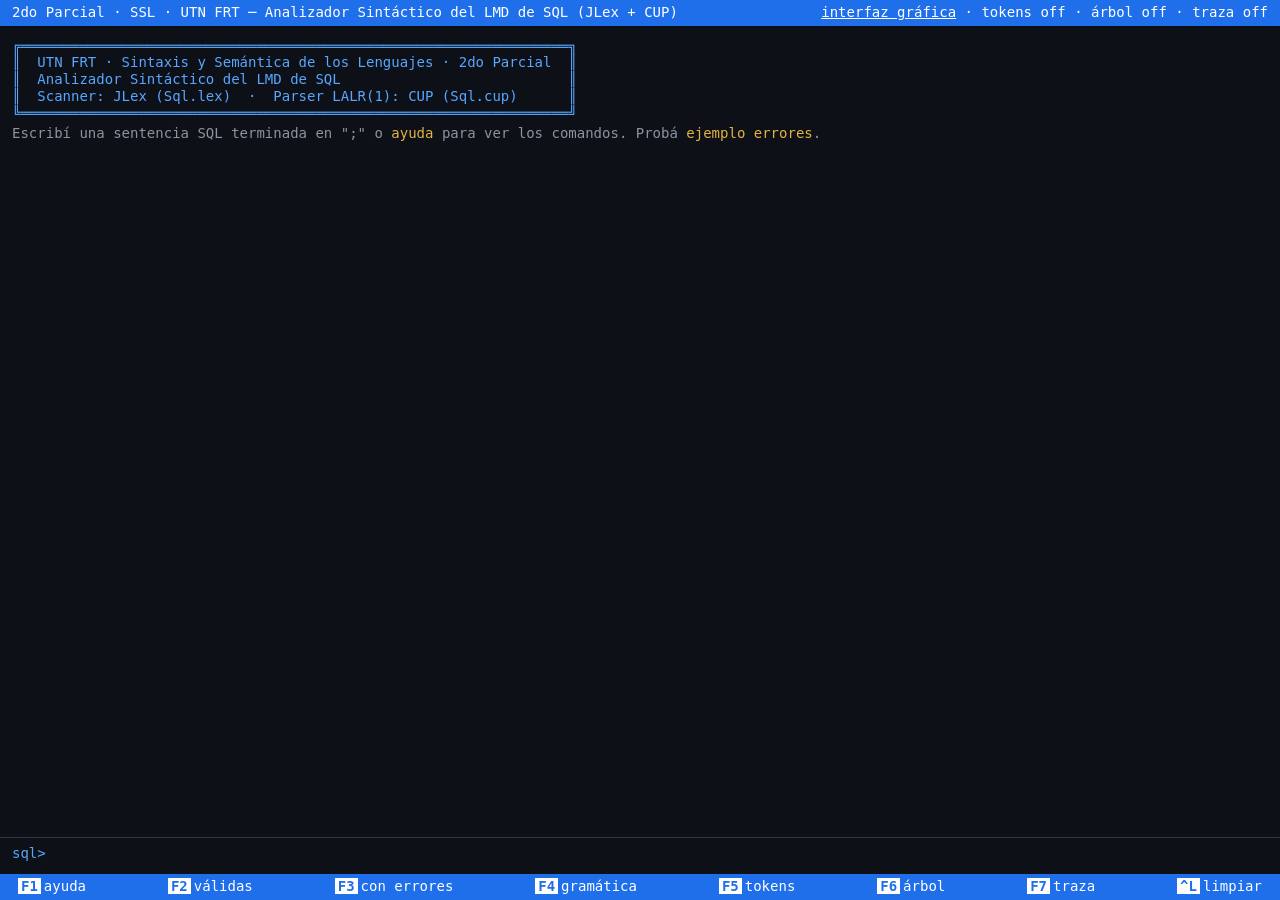
==== docs/consola.html @ d27b0b25 "feat: add web interface and TUI console for GitHub Pages Export the LALR tables generated by CUP and" ====
<!DOCTYPE html>
<html lang="es">
<head>
<meta charset="UTF-8">
<meta name="viewport" content="width=device-width, initial-scale=1">
<title>Consola SQL</title>
<style>
  :root {
    --fondo: #0d1117;
    --barra: #1f6feb;
    --barra-texto: #ffffff;
    --texto: #c9d1d9;
    --tenue: #8b949e;
    --ok: #3fb950;
    --error: #f85149;
    --aviso: #d29922;
    --cmd: #e3b341;
    --prompt: #58a6ff;
    --mono: "Cascadia Mono", "Consolas", "DejaVu Sans Mono", "Courier New", monospace;
  }
  * { box-sizing: border-box; }
  html, body { height: 100%; margin: 0; }
  body {
    background: var(--fondo);
    color: var(--texto);
    font: 14px/1.4 var(--mono);
    display: flex;
    flex-direction: column;
  }
  .barra {
    background: var(--barra);
    color: var(--barra-texto);
    display: flex;
    justify-content: space-between;
    gap: 12px;
    padding: 3px 12px;
    white-space: nowrap;
    overflow: hidden;
  }
  .barra a { color: var(--barra-texto); }
  #salida {
    flex: 1;
    overflow: auto;
    padding: 10px 12px;
  }
  .linea { white-space: pre-wrap; word-break: break-word; }
  .linea pre, .linea.pre { margin: 2px 0; white-space: pre; font: inherit; line-height: 1.2; }
  .titulo { color: var(--prompt); }
  .tenue { color: var(--tenue); }
  .ok { color: var(--ok); }
  .error, pre .error { color: var(--error); }
  .aviso, pre .aviso { color: var(--aviso); }
  .cmd { color: var(--cmd); }
  .prompt { color: var(--prompt); }
  .linea-entrada {
    display: flex;
    gap: 8px;
    padding: 6px 12px;
    border-top: 1px solid #30363d;
  }
  #entrada {
    flex: 1;
    background: transparent;
    border: none;
    outline: none;
    color: var(--texto);
    font: inherit;
    font-size: 16px;
    caret-color: var(--cmd);
  }
  .teclas { display: flex; gap: 2px; flex-wrap: wrap; }
  .teclas button {
    background: none;
    border: none;
    color: var(--barra-texto);
    font: inherit;
    padding: 0 6px;
    cursor: pointer;
  }
  .teclas b { background: var(--barra-texto); color: var(--barra); padding: 0 3px; margin-right: 3px; }
</style>
</head>
<body>
  <div class="barra">
    <span>2do Parcial · SSL · UTN FRT ─ Analizador Sintáctico del LMD de SQL (JLex + CUP)</span>
    <span><a href="index.html">interfaz gráfica</a> · <span id="estado"></span></span>
  </div>
  <div id="salida" role="log" aria-live="polite"></div>
  <div class="linea-entrada">
    <span class="prompt" id="prompt">sql&gt;</span>
    <input id="entrada" type="text" autocomplete="off" autocapitalize="off" spellcheck="false" aria-label="Comando o sentencia SQL">
  </div>
  <div class="barra teclas">
    <button data-tecla="F1"><b>F1</b>ayuda</button>
    <button data-tecla="F2"><b>F2</b>válidas</button>
    <button data-tecla="F3"><b>F3</b>con errores</button>
    <button data-tecla="F4"><b>F4</b>gramática</button>
    <button data-tecla="F5"><b>F5</b>tokens</button>
    <button data-tecla="F6"><b>F6</b>árbol</button>
    <button data-tecla="F7"><b>F7</b>traza</button>
    <button data-tecla="L"><b>^L</b>limpiar</button>
  </div>
<script src="tablas.js?v=1"></script>
<script src="analizador.js?v=1"></script>
<script src="vistas.js?v=1"></script>
<script src="ejemplos.js?v=1"></script>
<script src="consola.js?v=1"></script>
</body>
</html>
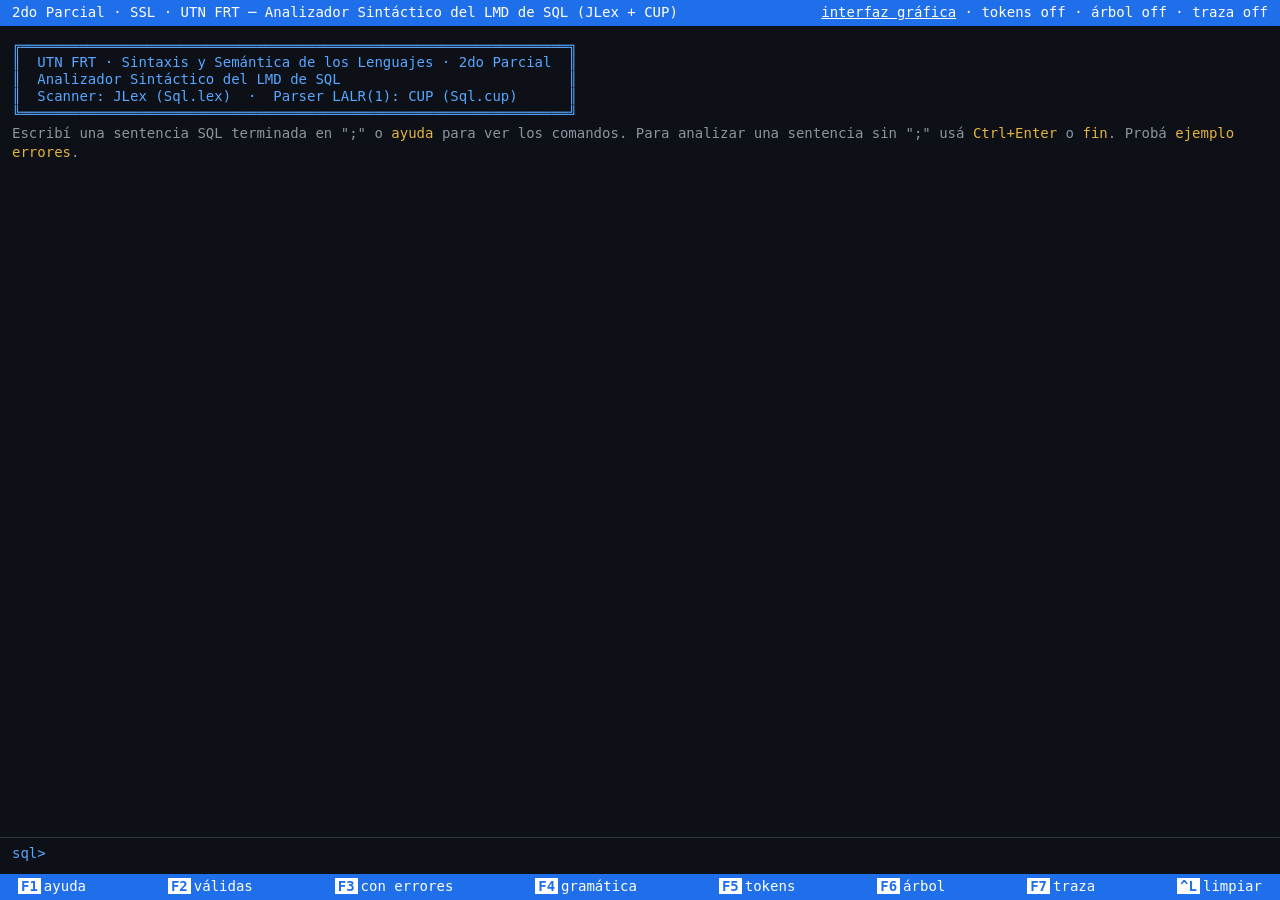
==== commit 58baac90: "fix: detectar sentencias incompletas en la tui Agrega una forma explícita de finalizar entradas sin " ====
--- a/docs/consola.html
+++ b/docs/consola.html
@@ -100,10 +100,10 @@
     <button data-tecla="F7"><b>F7</b>traza</button>
     <button data-tecla="L"><b>^L</b>limpiar</button>
   </div>
-<script src="tablas.js?v=1"></script>
-<script src="analizador.js?v=1"></script>
-<script src="vistas.js?v=1"></script>
-<script src="ejemplos.js?v=1"></script>
-<script src="consola.js?v=1"></script>
+<script src="tablas.js?v=3"></script>
+<script src="analizador.js?v=3"></script>
+<script src="vistas.js?v=3"></script>
+<script src="ejemplos.js?v=3"></script>
+<script src="consola.js?v=3"></script>
 </body>
 </html>
